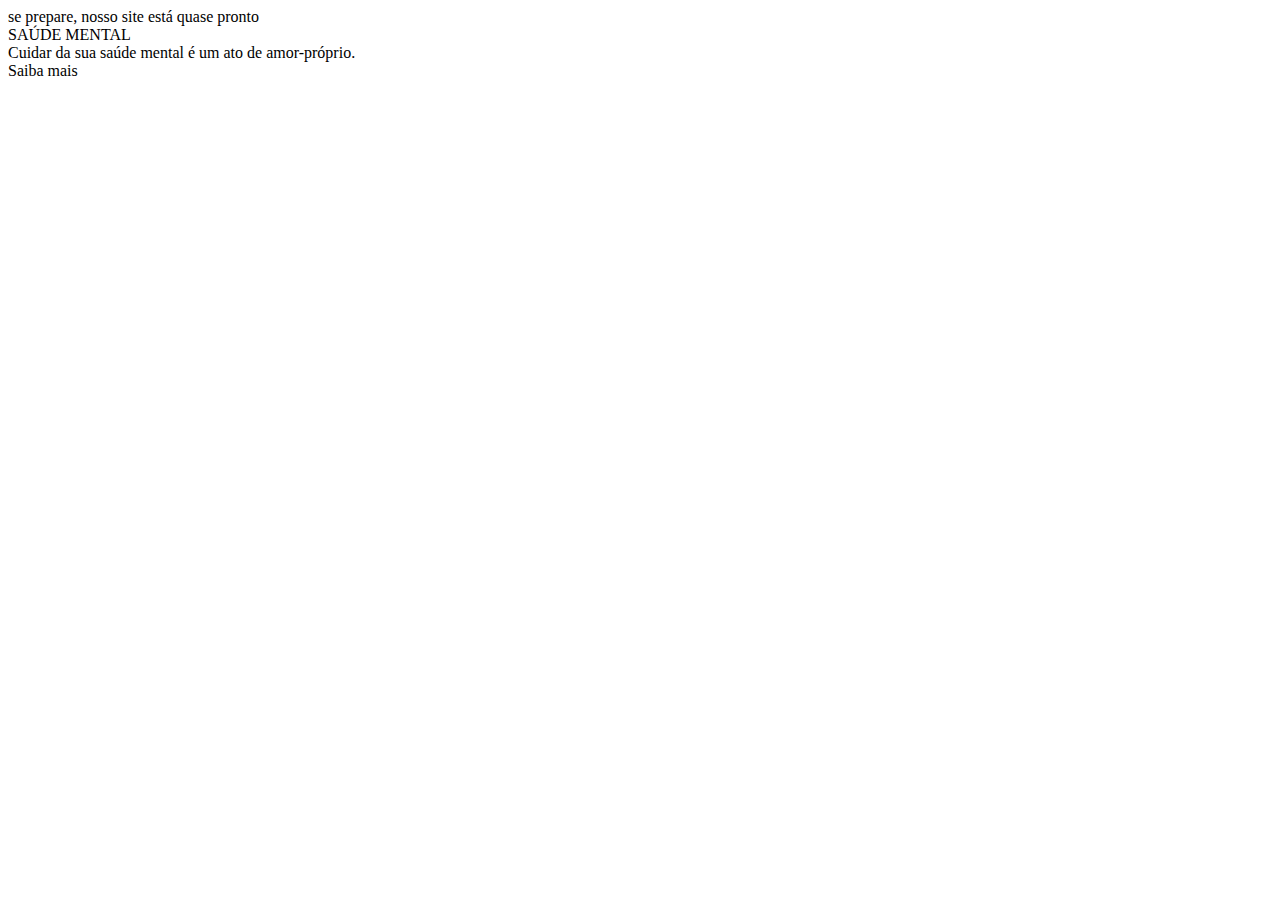
==== index.html @ df6bd7f6 "Create index.html" ====
<!DOCTYPE html>
<html lang="en">
<head>
  <meta charset="UTF-8">
  <meta http-equiv="X-UA-Compatible" content="IE=edge">
  <meta name="viewport" content="width=device-width, initial-scale=1.0">
  <title>Document</title>
</head>
<body>
  <div class="intro">se prepare, nosso site está quase pronto</div>  
  <div class="name">SAÚDE MENTAL</div>
  <div class="slogan">Cuidar da sua saúde mental é um ato de amor-próprio.</div>
  <div class="informative">Saiba mais</div>
</body>
</html>
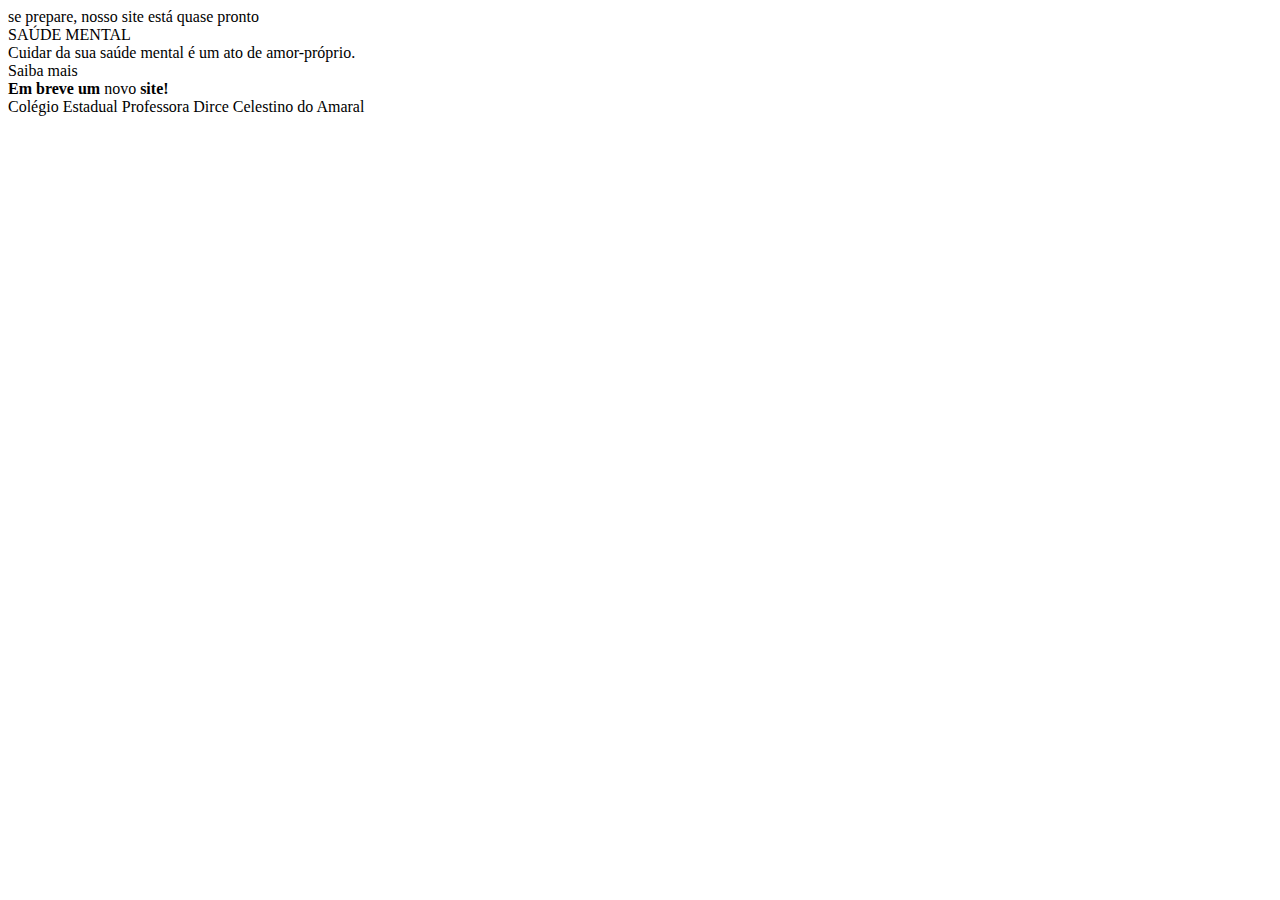
==== commit eabae361: "Update index.html" ====
--- a/index.html
+++ b/index.html
@@ -7,9 +7,20 @@
   <title>Document</title>
 </head>
 <body>
-  <div class="intro">se prepare, nosso site está quase pronto</div>  
-  <div class="name">SAÚDE MENTAL</div>
+  <div class="intro">se prepare,<span> nosso site </span> está quase pronto</div>  
+  <div class="name"><span>SAÚDE MENTAL</sapan></div>
   <div class="slogan">Cuidar da sua saúde mental é um ato de amor-próprio.</div>
-  <div class="informative">Saiba mais</div>
+
+<div class="container">
+
+<div class="op1">Saiba mais</div>
+
+<div class="op2"> <b>Em breve um </b>novo <b>site!</b></div>
+
+</div>
+    <div class="end">Colégio Estadual Professora Dirce Celestino do Amaral
+
+
+
 </body>
 </html>
